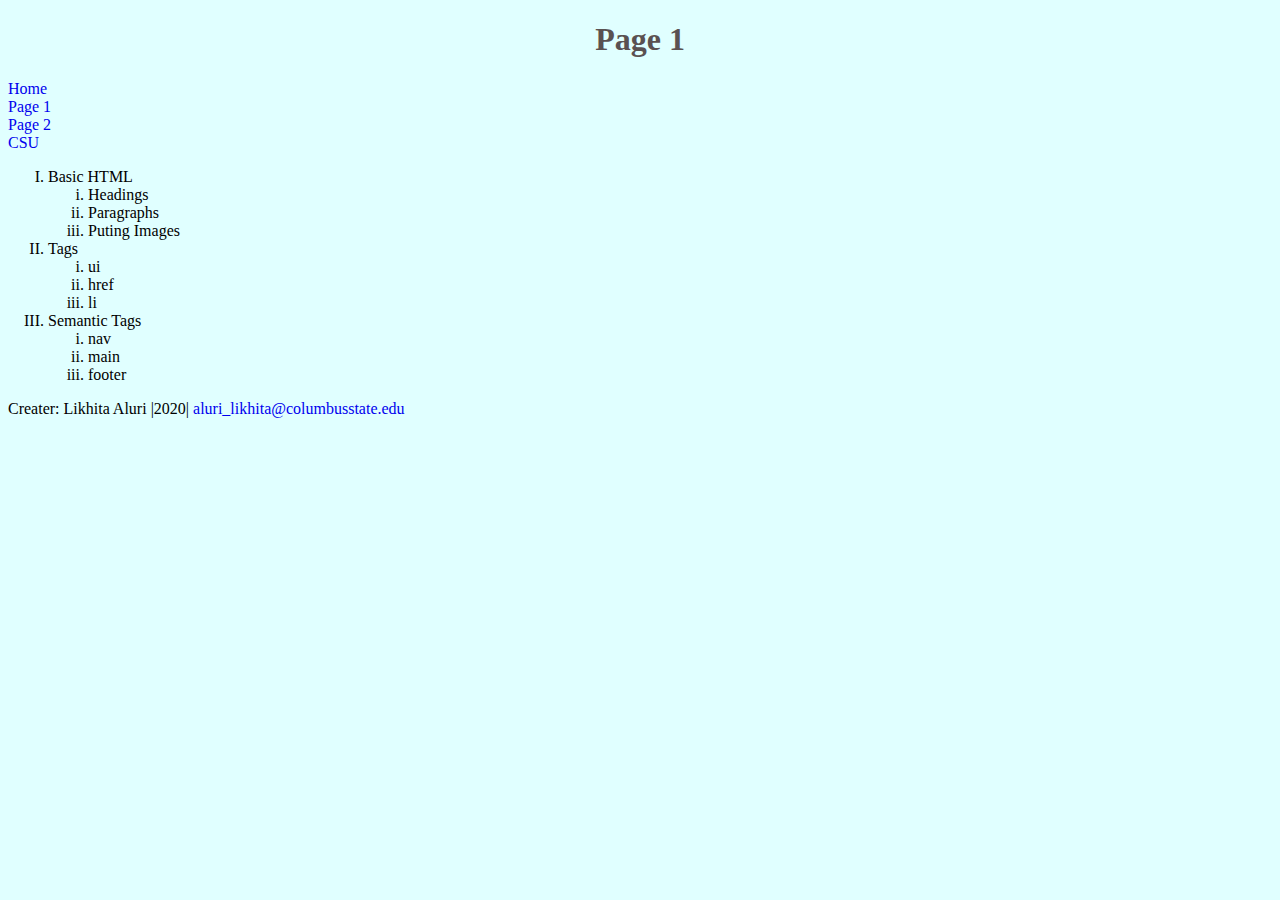
==== page1.html @ d07c5db7 "Initial commit" ====
<!DOCTYPE html>
<html>
  <head>
    <meta charset="utf-8">
    <meta name="viewport" content="width=device-width">
    <link href="style.css" rel="stylesheet" type="text/css" />
  </head>
    <body>
    <header>
      <h1>Page 1<h1>
    </header>
    <nav>
      <u1 style="list-style-type:none;">
      <li><a href="index.html">Home</a></li>
      <li><a href="page1.html">Page 1</a></li>
      <li><a href="page2.html">Page 2</a></li>
      <li><a href=https://www.columbusstate.edu/>CSU</a></li>
     </u1> 
    </nav>
    <main>
      <ol type="I">
      <li>Basic HTML</li>
        <ol type="i">
          <li>Headings</li>
          <li>Paragraphs</li>
          <li>Puting Images</li>
        </ol>
      <li>Tags</li>
        <ol type="i">
          <li>ui</li>
          <li>href</li>
          <li>li</li>
        </ol>
      <li>Semantic Tags</li>
        <ol type="i">
          <li>nav</li>
          <li>main</li>
          <li>footer</li>
        </ol>
      </ol>
    </main>
    <footer>
      <p>Creater: Likhita Aluri |2020| <a href="mailto:aluri_likhita@columbusstate.edu">aluri_likhita@columbusstate.edu</a></p>
    </footer>
    <script src="script.js"></script>
  </body>
</html>
---- style.css ----
body {
  background-color: lightcyan;
}
h1{
  color: rgb(90, 81, 81);
  text-align: center;
}
h2{
  color: rgb(90, 81, 81);
  text-align: center;
  font-size: 30px;
}
h3{
  color: rgb(90, 81, 81);
  text-align: center;
}
img {
  width: 100%;
}
ul{ 
  list-style-type: none;
  margin: 0;
  padding: 0;
  width: 200px;
  background-color: white;

}
ul li{
  display: block;
  color: black;
  padding: 8px 16px;
  text-decoration: none;
}
li a:hover{
  background-color: #555;
  color: white;
}
a {
  text-decoration: none; 
}
#looks {
  font-family: "Trebuchet MS", Arial, Helvetica, sans-serif;
  border-collapse: collapse;
  width: 100%;
}

#looks td, #looks th {
  border: 1px solid #ddd;
  padding: 8px;
}

#looks tr:nth-child(even){background-color: #f2f2f2;}

#looks tr:hover {background-color: #ddd;}

#looks th {
  padding-top: 12px;
  padding-bottom: 12px;
  text-align: left;
  background-color: rgb(199, 143, 224);
  color: white;
}
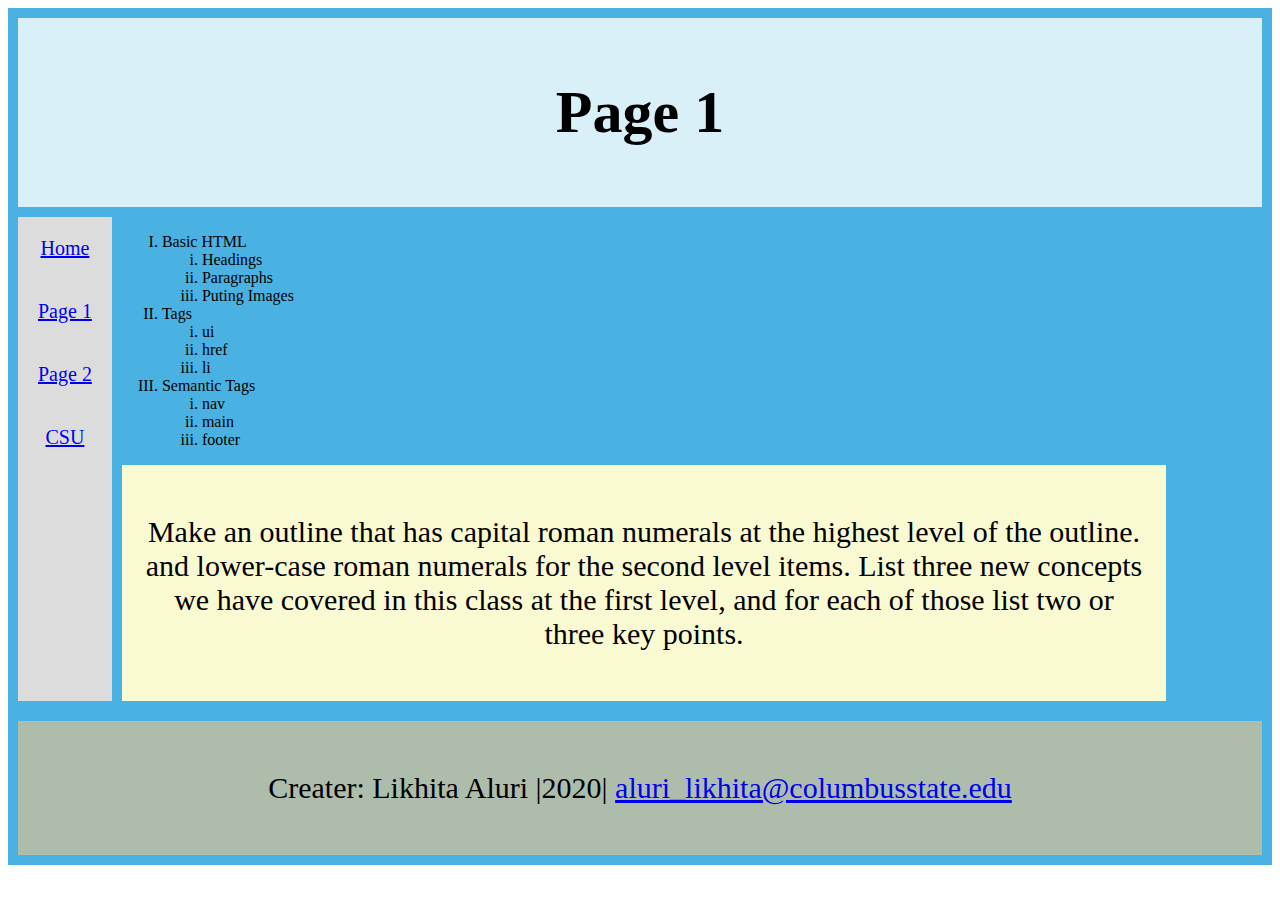
==== commit 5abebf4c: "changing columns" ====
--- a/page1.html
+++ b/page1.html
@@ -6,17 +6,19 @@
     <link href="style.css" rel="stylesheet" type="text/css" />
   </head>
     <body>
-    <header>
+    <div class="grid-container">
+    <header class="grid-item header">
       <h1>Page 1<h1>
     </header>
-    <nav>
-      <u1 style="list-style-type:none;">
+    <nav class="grid-item nav">
+      <u1 id="nav ul">
       <li><a href="index.html">Home</a></li>
       <li><a href="page1.html">Page 1</a></li>
       <li><a href="page2.html">Page 2</a></li>
       <li><a href=https://www.columbusstate.edu/>CSU</a></li>
      </u1> 
     </nav>
+    </body>
     <main>
       <ol type="I">
       <li>Basic HTML</li>
@@ -38,10 +40,15 @@
           <li>footer</li>
         </ol>
       </ol>
+    <article class="grid-item article">
+      <p>Make an outline that has capital roman numerals at the highest level of the outline. and lower-case
+roman numerals for the second level items. List three new concepts we have covered in this class at
+the first level, and for each of those list two or three key points.
+</p>
     </main>
-    <footer>
+    <footer class="grid-item footer">
       <p>Creater: Likhita Aluri |2020| <a href="mailto:aluri_likhita@columbusstate.edu">aluri_likhita@columbusstate.edu</a></p>
     </footer>
     <script src="script.js"></script>
-  </body>
+ 
 </html>--- a/style.css
+++ b/style.css
@@ -1,62 +1,55 @@
-body {
-  background-color: lightcyan;
+.grid-container {
+  display: grid;
+  grid-gap: 10px;
+  background-color: rgb(73, 178, 226);
+  padding: 10px;
 }
-h1{
-  color: rgb(90, 81, 81);
+
+.grid-item {
+  background-color: rgba(255, 255, 255, 0.8);
   text-align: center;
-}
-h2{
-  color: rgb(90, 81, 81);
-  text-align: center;
+  padding: 20px;
   font-size: 30px;
 }
-h3{
-  color: rgb(90, 81, 81);
+.header {
+  grid-column: 1 / span 3;
+  grid-row: 1;
+}
+.nav {
+  grid-column: 1 ;
+  grid-row: 2;
+}
+.nav {
+  background-color: gainsboro; 
+  list-style-type: none;
   text-align: center;
-}
-img {
-  width: 100%;
-}
-ul{ 
-  list-style-type: none;
   margin: 0;
   padding: 0;
-  width: 200px;
-  background-color: white;
-
 }
-ul li{
+.nav li {
   display: block;
-  color: black;
-  padding: 8px 16px;
+  font-size: 20px;
+  padding: 20px;
   text-decoration: none;
 }
-li a:hover{
-  background-color: #555;
-  color: white;
+li a:hover {
+  background-color: #db94d2;
 }
-a {
-  text-decoration: none; 
+.section {
+	grid-column: 1 ;
+  grid-row: 2 ;
+  background-color: rgb(127, 218, 206); 
+  font-family: "Times New Roman", Times, serif;
 }
-#looks {
-  font-family: "Trebuchet MS", Arial, Helvetica, sans-serif;
-  border-collapse: collapse;
-  width: 100%;
+.article {
+	grid-column: 1 ;
+  grid-row: 3;
+  background-color: lightgoldenrodyellow;  
+  font-family: "Times New Roman", Times, serif;
 }
-
-#looks td, #looks th {
-  border: 1px solid #ddd;
-  padding: 8px;
-}
-
-#looks tr:nth-child(even){background-color: #f2f2f2;}
-
-#looks tr:hover {background-color: #ddd;}
-
-#looks th {
-  padding-top: 12px;
-  padding-bottom: 12px;
-  text-align: left;
-  background-color: rgb(199, 143, 224);
-  color: white;
+.footer {
+  grid-column: 1 / span 3;
+  grid-row: 4;
+  background-color: rgb(174, 189, 171); 
+  font-family: "Times New Roman", Times, serif;
 }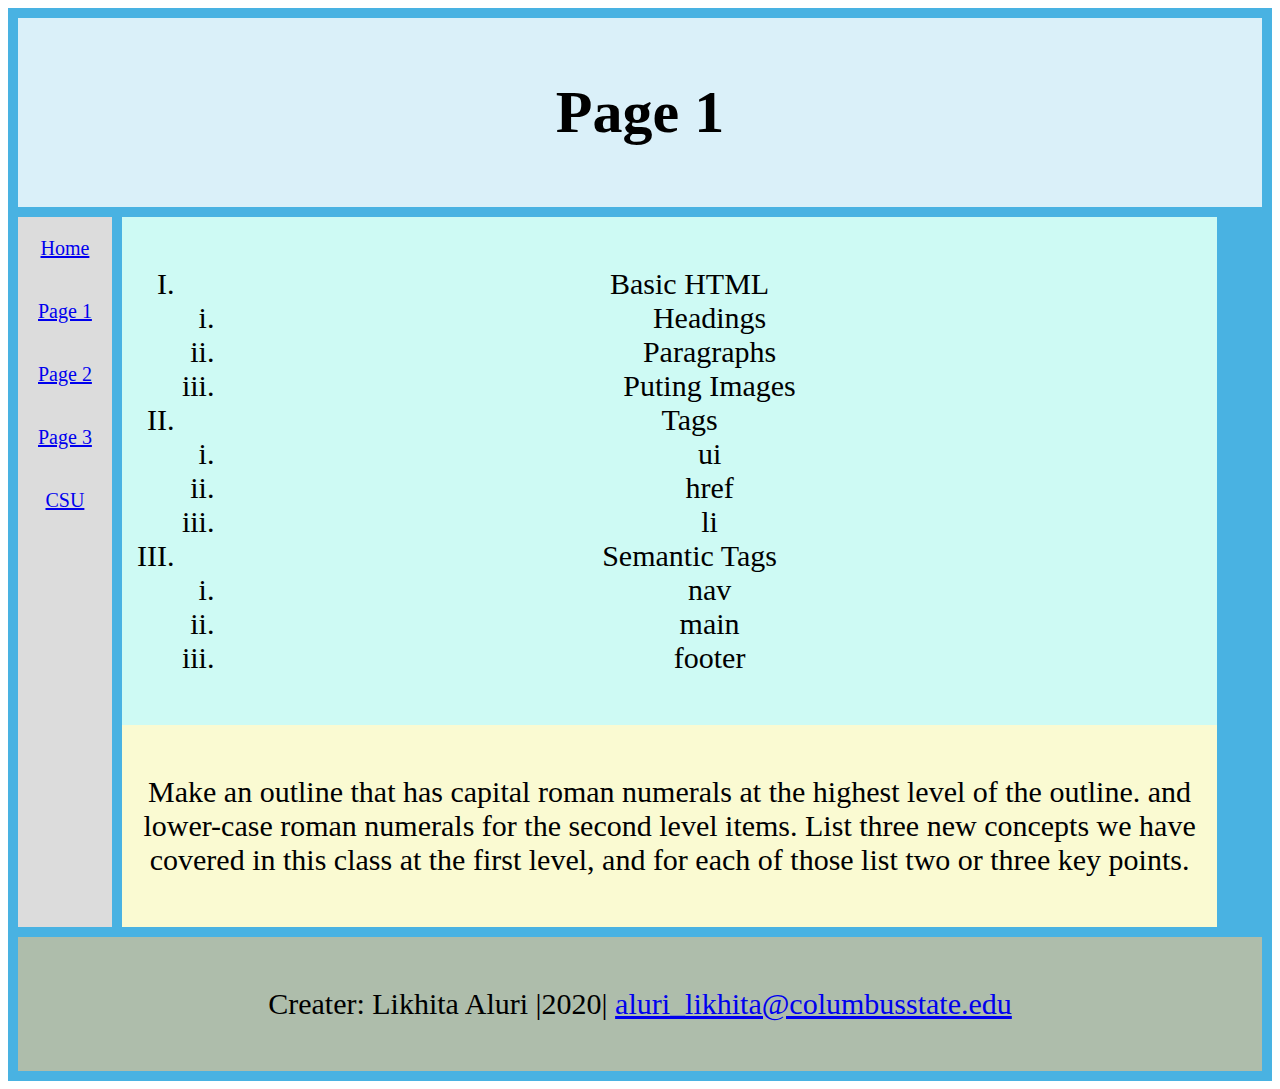
==== commit ca29a11f: "got the form in and all other portions" ====
--- a/page1.html
+++ b/page1.html
@@ -15,11 +15,13 @@
       <li><a href="index.html">Home</a></li>
       <li><a href="page1.html">Page 1</a></li>
       <li><a href="page2.html">Page 2</a></li>
+      <li><a href="page3.html">Page 3</a></li>
       <li><a href=https://www.columbusstate.edu/>CSU</a></li>
      </u1> 
     </nav>
     </body>
     <main>
+      <section class="grid-item section">
       <ol type="I">
       <li>Basic HTML</li>
         <ol type="i">
@@ -40,11 +42,10 @@
           <li>footer</li>
         </ol>
       </ol>
+      </section>
     <article class="grid-item article">
-      <p>Make an outline that has capital roman numerals at the highest level of the outline. and lower-case
-roman numerals for the second level items. List three new concepts we have covered in this class at
-the first level, and for each of those list two or three key points.
-</p>
+      <p>Make an outline that has capital roman numerals at the highest level of the outline. and lower-case roman numerals for the second level items. List three new concepts we have covered in this class at the first level, and for each of those list two or three key points.</p>
+    </article>
     </main>
     <footer class="grid-item footer">
       <p>Creater: Likhita Aluri |2020| <a href="mailto:aluri_likhita@columbusstate.edu">aluri_likhita@columbusstate.edu</a></p>
--- a/style.css
+++ b/style.css
@@ -18,8 +18,6 @@
 .nav {
   grid-column: 1 ;
   grid-row: 2;
-}
-.nav {
   background-color: gainsboro; 
   list-style-type: none;
   text-align: center;
@@ -36,20 +34,48 @@
   background-color: #db94d2;
 }
 .section {
-	grid-column: 1 ;
+	grid-column: 2 ;
   grid-row: 2 ;
-  background-color: rgb(127, 218, 206); 
+  background-color: rgb(206, 250, 244); 
   font-family: "Times New Roman", Times, serif;
 }
+#looks {
+  font-family: "Trebuchet MS", Arial, Helvetica, sans-serif;
+  border-collapse: collapse;
+  width: 100%;
+}
+
+#looks td, #looks th {
+  border: 1px solid #ddd;
+  padding: 8px;
+}
+
+#looks tr:nth-child(even){background-color: #f2f2f2;}
+
+#looks tr:hover {background-color: #ddd;}
+
+#looks th {
+  padding-top: 12px;
+  padding-bottom: 12px;
+  text-align: left;
+  background-color: rgb(199, 143, 224);
+  color: white;
+}
 .article {
-	grid-column: 1 ;
-  grid-row: 3;
+	grid-column: 3 ;
+  grid-row: 2;
   background-color: lightgoldenrodyellow;  
   font-family: "Times New Roman", Times, serif;
 }
 .footer {
   grid-column: 1 / span 3;
-  grid-row: 4;
+  grid-row: 3;
   background-color: rgb(174, 189, 171); 
   font-family: "Times New Roman", Times, serif;
+}
+@media only screen and (max-width: 768px) {
+  /* For mobile phones: */
+  .nav{width: 100%;}
+  .section {width:100%;}
+  .article {width: 100%;}
 }